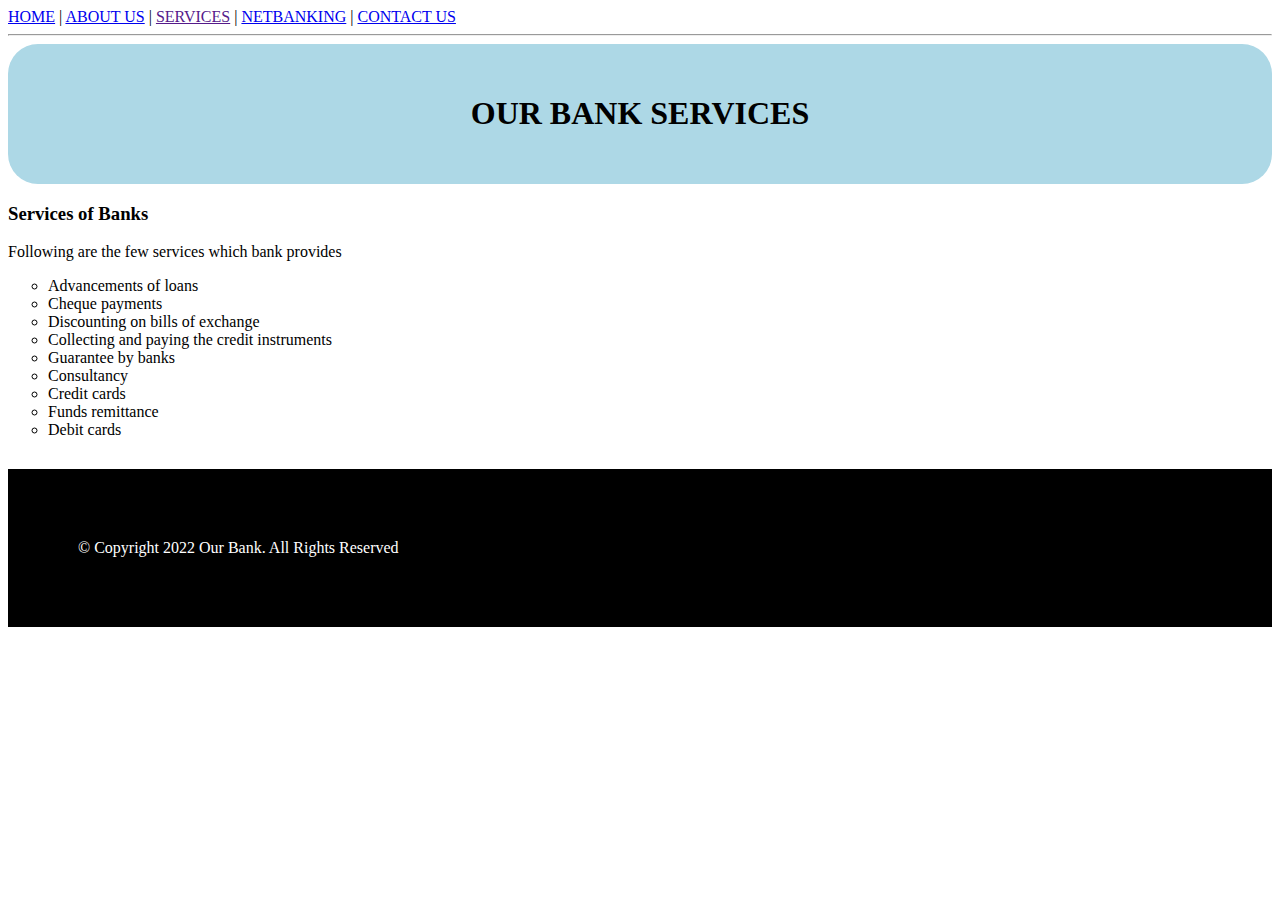
==== services.html @ f9bff25f "Style added" ====
<!DOCTYPE html>
<html lang="en">

    <head>
        <title>Services - OUR BANK</title>
        <meta charset="UTF-8">
        <link href="style.css" rel="stylesheet">
    </head>

    <body>

        <a href="index.html">HOME</a>  | 
        <a href="aboutUs.html">ABOUT US</a>  |
        <a href="">SERVICES</a>  |
        <a href="signin.html">NETBANKING</a>  |
        <a href="contactUs.html">CONTACT US</a>  

        <hr>

        <header class="bankName"><h1>OUR BANK SERVICES</h1></header>

        <h3>Services of Banks</h3>
        <p>Following are the few services which bank provides</p>

        <ul type="circle">
            <li>Advancements of loans</li>
            <li>Cheque payments</li>
            <li>Discounting on bills of exchange</li>
            <li>Collecting and paying the credit instruments</li>
            <li>Guarantee by banks</li>
            <li>Consultancy</li>
            <li>Credit cards</li>
            <li>Funds remittance</li>
            <li>Debit cards</li>
        </ul>

        <footer>&copy; Copyright 2022 Our Bank. All Rights Reserved</footer>
        
    </body>
</html>
---- style.css ----
.bankName{
    text-align: center;
}
#bankImg{
    width: 20%;
    height: 30%;
}

.intropara{
    padding-top: 40px;
    font-size: 15px;
}

.serviceslist, .bankName{
    background:lightblue;
    padding: 30px;
    border-radius: 30px;
}

footer{
    padding:70px;
    background: black;
    color: white;
    margin-top: 30px;
   
}

.center{
    display: block;
    margin-left: auto;
    margin-right: auto;
    padding-top: 20px;
  }

form{
    background: lightgreen;
    padding: 30px;
}
.field {
    width: 100%;
    padding: 12px 20px;
    margin: 8px 0;
    display: inline-block;
    border: 1px solid #ccc;
    border-radius: 4px;
    box-sizing: border-box;
  }
  
.submitbtn{
    width: 100px;
    height: 30px;
    background: green;
    color: white;
    border-radius: 10px;
}

.resetbtn{
    width: 100px;
    height: 30px;
    background: red;
    color: white;
    border-radius: 10px;
}

.contact{
    text-align: center;
}
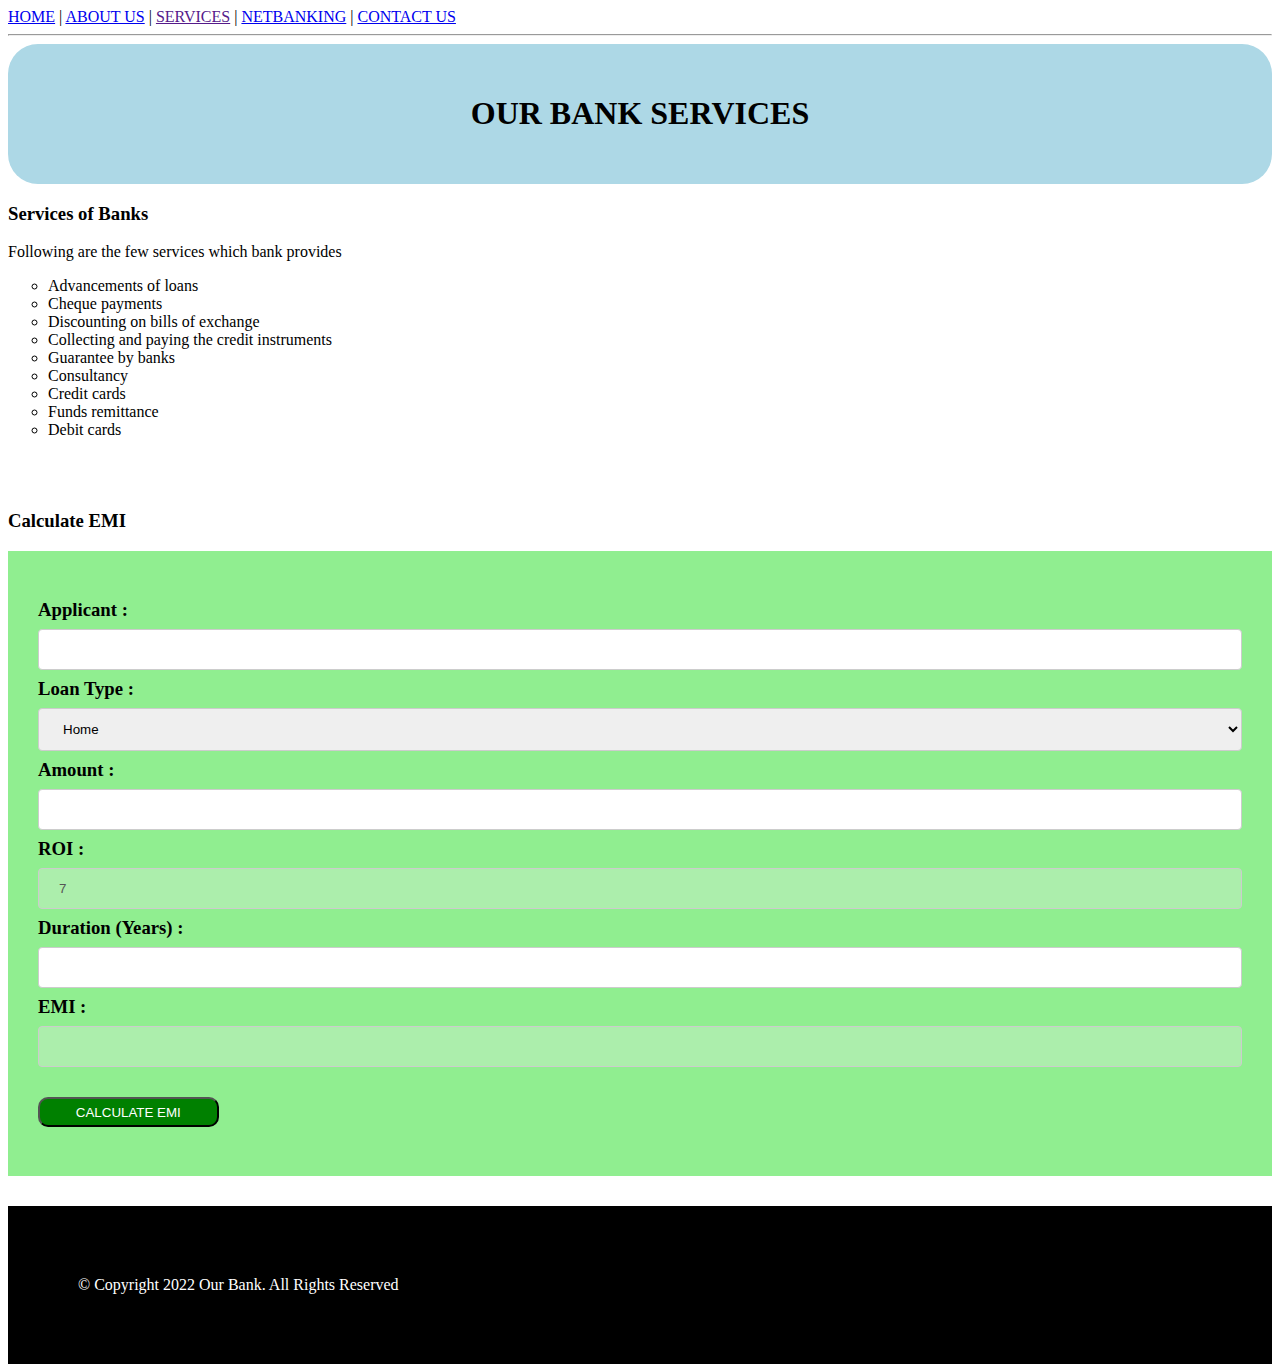
==== commit fcbc47a9: "added EMI cal" ====
--- a/services.html
+++ b/services.html
@@ -5,6 +5,55 @@
         <title>Services - OUR BANK</title>
         <meta charset="UTF-8">
         <link href="style.css" rel="stylesheet">
+        <script>
+
+            function display(){
+                var p = parseInt(document.getElementById("amt").value);
+                var r = parseInt(document.getElementById("roi").value) / (12 * 100);
+                var n = parseInt(document.getElementById('yr').value) * 12;
+                
+                var result = p*r*(Math.pow(1+r, n))/(Math.pow(1+r,n)-1);
+                document.getElementById(id="emi").value = result;
+            }
+
+            function findROI(){
+                var type = document.getElementById('loantype').value;
+                switch(type){
+                    case "home":
+                        document.getElementById("roi").value = 7;
+                        break;
+                    
+                    case "car":
+                        document.getElementById("roi").value = 9;
+                        break;
+
+                    case "personal":
+                        document.getElementById("roi").value = 12;
+                        break;
+                }
+            }
+
+            function checkYrs(){
+                var type = document.getElementById('loantype').value;
+                var year = document.getElementById('yr').value;
+                switch(type){
+                    case "home":
+                        if(year<0 || year>25)
+                            alert("Home loan duration must be between 1 - 25 years")
+                            break;
+                    
+                    case "car":
+                        if(year<0 || year>7)
+                            alert("Car loan duration must be between 1 - 7 years")
+                            break;
+
+                    case "personal":
+                        if(year<0 || year>5)
+                            alert("Personal loan duration must be between 1 - 5 years")
+                            break;
+                }
+            }
+        </Script>
     </head>
 
     <body>
@@ -33,6 +82,27 @@
             <li>Funds remittance</li>
             <li>Debit cards</li>
         </ul>
+        <br><br>
+
+        <h3>Calculate EMI</h3>
+        <form id="emiform">		
+            <h3>
+                <label for="applicant"> Applicant : <input type="text" class="field" name="applicant" required><br>
+                
+                <label for="typeOfLoan">Loan Type : </label>
+                    <select id="loantype" class="field" id="typeOfLoan" onchange="findROI()">
+                        <option value="home">Home</option>
+                        <option value="car">Car</option>
+                        <option value="personal">Personal</option>
+                    </select><br>
+
+                <label for="amt"> Amount : <input type="number" class="field" id ="amt" name="amt" required><br>
+                <label for="roi"> ROI : <input type="number" class="field" name="roi" id="roi" value="7" disabled><br>
+                <label for="yrs"> Duration (Years) : <input type="number" name="yrs" class="field" id="yr" required onblur="checkYrs()"><br>
+                <label for="emi"> EMI : <input type="number" class="field" name="emi" id="emi"  disabled><br><br>
+                <input class="submitbtn" type="button" value="CALCULATE EMI" onclick="display()">
+            </h3>
+        </form>
 
         <footer>&copy; Copyright 2022 Our Bank. All Rights Reserved</footer>
         
--- a/style.css
+++ b/style.css
@@ -47,7 +47,7 @@
   }
   
 .submitbtn{
-    width: 100px;
+    width: 15%;
     height: 30px;
     background: green;
     color: white;
@@ -55,7 +55,7 @@
 }
 
 .resetbtn{
-    width: 100px;
+    width: 15%;
     height: 30px;
     background: red;
     color: white;
@@ -64,4 +64,13 @@
 
 .contact{
     text-align: center;
+}
+
+#loanservice{
+    background: green;
+    color: white;
+    height: 50px;
+    width: 20%;
+    border-radius: 30px;
+    font-size: 20px;
 }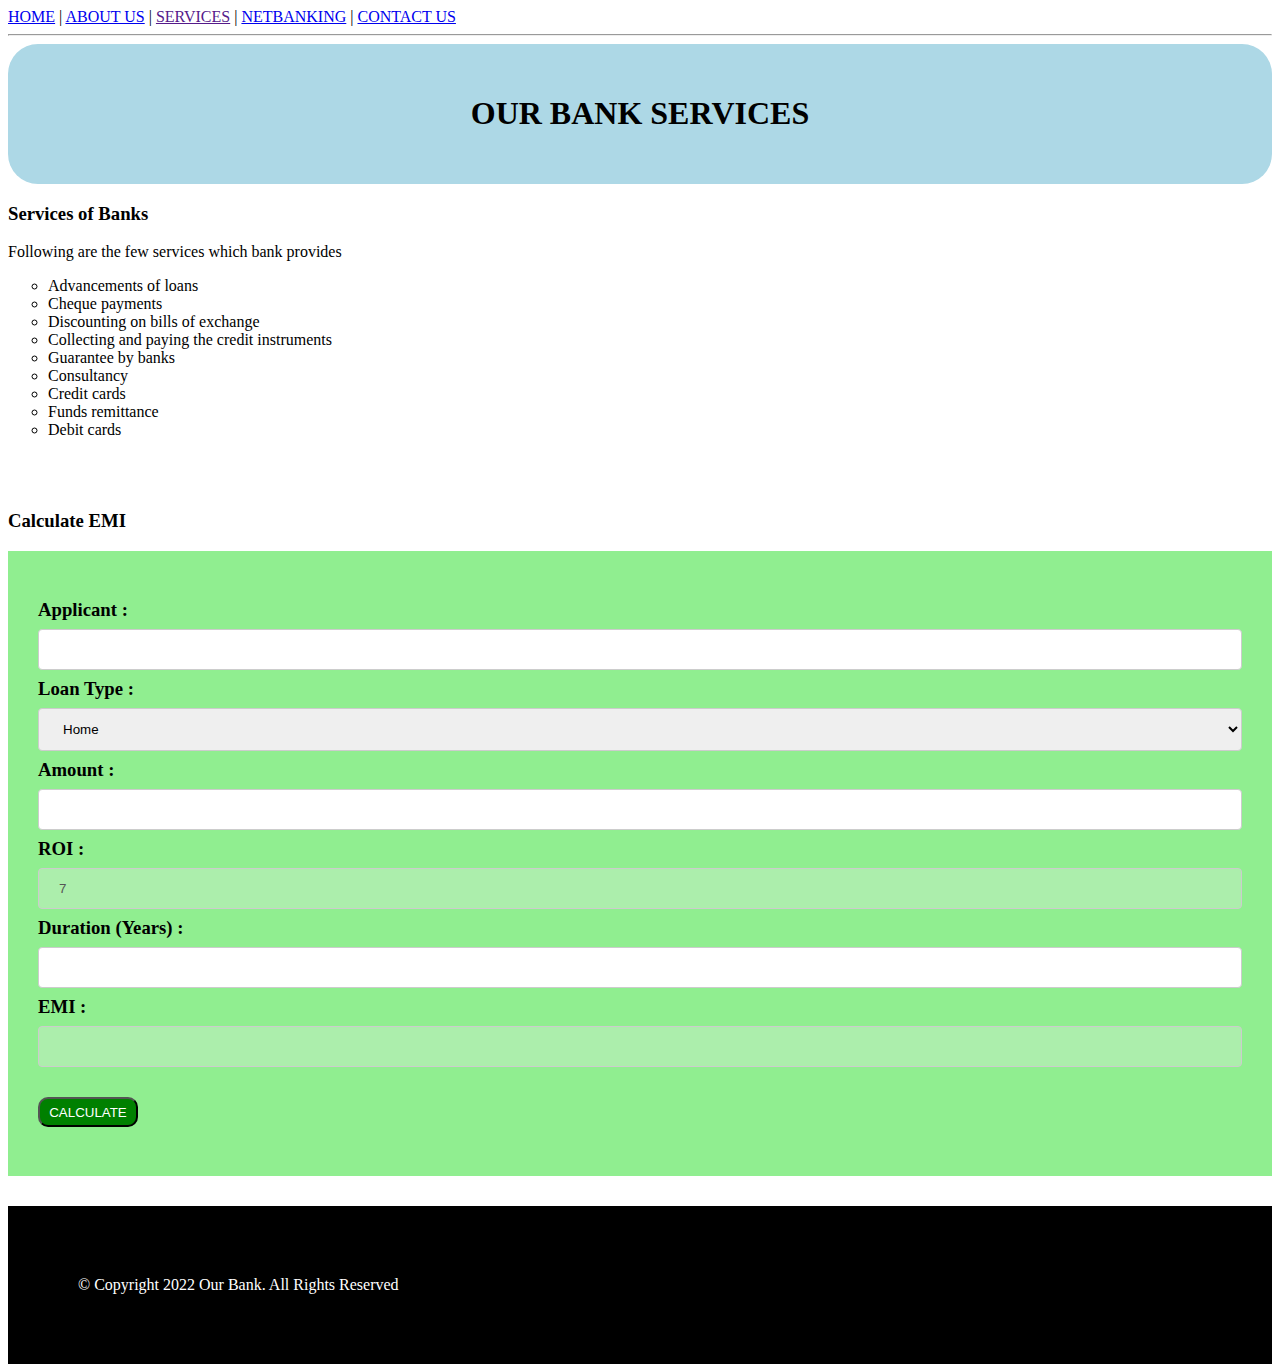
==== commit 8b4a2e9b: "modified loan cal" ====
--- a/services.html
+++ b/services.html
@@ -100,7 +100,7 @@
                 <label for="roi"> ROI : <input type="number" class="field" name="roi" id="roi" value="7" disabled><br>
                 <label for="yrs"> Duration (Years) : <input type="number" name="yrs" class="field" id="yr" required onblur="checkYrs()"><br>
                 <label for="emi"> EMI : <input type="number" class="field" name="emi" id="emi"  disabled><br><br>
-                <input class="submitbtn" type="button" value="CALCULATE EMI" onclick="display()">
+                <input class="submitbtn" type="button" value="CALCULATE" onclick="display()">
             </h3>
         </form>
 
--- a/style.css
+++ b/style.css
@@ -47,7 +47,7 @@
   }
   
 .submitbtn{
-    width: 15%;
+    width: 100px;
     height: 30px;
     background: green;
     color: white;
@@ -55,7 +55,7 @@
 }
 
 .resetbtn{
-    width: 15%;
+    width: 100px;
     height: 30px;
     background: red;
     color: white;
@@ -66,11 +66,3 @@
     text-align: center;
 }
 
-#loanservice{
-    background: green;
-    color: white;
-    height: 50px;
-    width: 20%;
-    border-radius: 30px;
-    font-size: 20px;
-}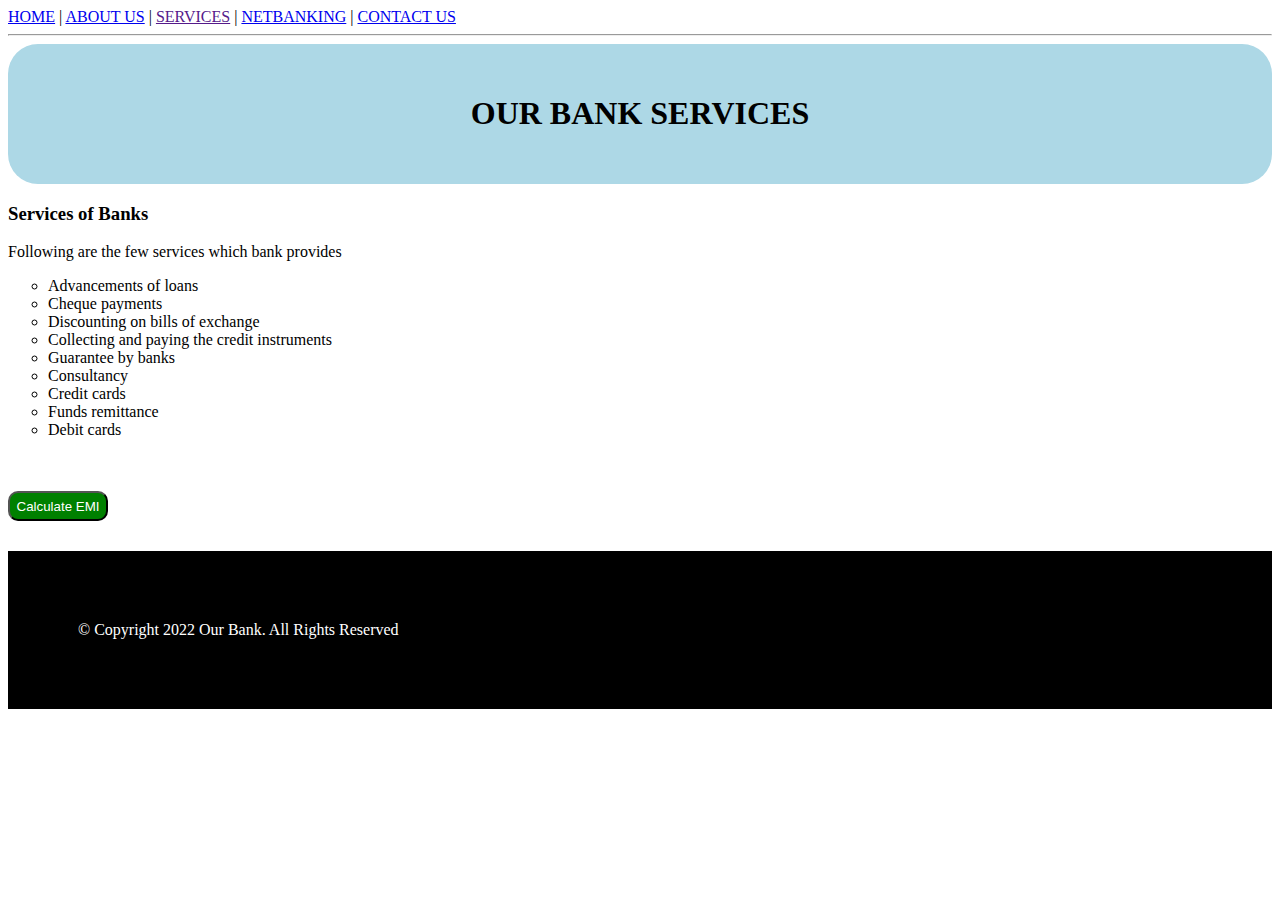
==== commit 4e4659ef: "DOM added" ====
--- a/services.html
+++ b/services.html
@@ -7,6 +7,43 @@
         <link href="style.css" rel="stylesheet">
         <script>
 
+            var flag = true;
+            
+            function calculateEMI(){
+
+                if(flag){
+                    var str = `
+                        <form id="emiform">		
+                        <h3>
+                            <label for="applicant"> Applicant : <input type="text" class="field" name="applicant" required><br>
+                    
+                            <label for="typeOfLoan">Loan Type : </label>
+                                <select id="loantype" class="field" id="typeOfLoan" onchange="findROI()">
+                                    <option value="home">Home</option>
+                                    <option value="car">Car</option>
+                                    <option value="personal">Personal</option>
+                                </select><br>
+
+                            <label for="amt"> Amount : <input type="number" class="field" id ="amt" name="amt" required><br>
+                            <label for="roi"> ROI : <input type="number" class="field" name="roi" id="roi" value="7" disabled><br>
+                            <label for="yrs"> Duration (Years) : <input type="number" name="yrs" class="field" id="yr" required onblur="checkYrs()"><br>
+                            <label for="emi"> EMI : <input type="number" class="field" name="emi" id="emi"  disabled><br><br>
+                            <input class="submitbtn" type="button" value="CALCULATE" onclick="display()">
+                        </h3>
+                        </form>
+                    `
+                    document.getElementById("showForm").innerHTML = str;
+                    document.getElementById("calEMI").value = "Hide the form";
+                    document.getElementById("calEMI").style.backgroundColor = "red";
+                }
+                else{
+                    document.getElementById("showForm").innerHTML = "";
+                    document.getElementById("calEMI").value = "Calculate EMI";
+                    document.getElementById("calEMI").style.backgroundColor = "green";
+                }
+                flag = !flag;
+                
+            }
             function display(){
                 var p = parseInt(document.getElementById("amt").value);
                 var r = parseInt(document.getElementById("roi").value) / (12 * 100);
@@ -84,26 +121,9 @@
         </ul>
         <br><br>
 
-        <h3>Calculate EMI</h3>
-        <form id="emiform">		
-            <h3>
-                <label for="applicant"> Applicant : <input type="text" class="field" name="applicant" required><br>
-                
-                <label for="typeOfLoan">Loan Type : </label>
-                    <select id="loantype" class="field" id="typeOfLoan" onchange="findROI()">
-                        <option value="home">Home</option>
-                        <option value="car">Car</option>
-                        <option value="personal">Personal</option>
-                    </select><br>
-
-                <label for="amt"> Amount : <input type="number" class="field" id ="amt" name="amt" required><br>
-                <label for="roi"> ROI : <input type="number" class="field" name="roi" id="roi" value="7" disabled><br>
-                <label for="yrs"> Duration (Years) : <input type="number" name="yrs" class="field" id="yr" required onblur="checkYrs()"><br>
-                <label for="emi"> EMI : <input type="number" class="field" name="emi" id="emi"  disabled><br><br>
-                <input class="submitbtn" type="button" value="CALCULATE" onclick="display()">
-            </h3>
-        </form>
-
+        <input type = "button" class="submitbtn" id ="calEMI" value="Calculate EMI" onclick="calculateEMI()">
+        <div id = "showForm"></div>
+        
         <footer>&copy; Copyright 2022 Our Bank. All Rights Reserved</footer>
         
     </body>
